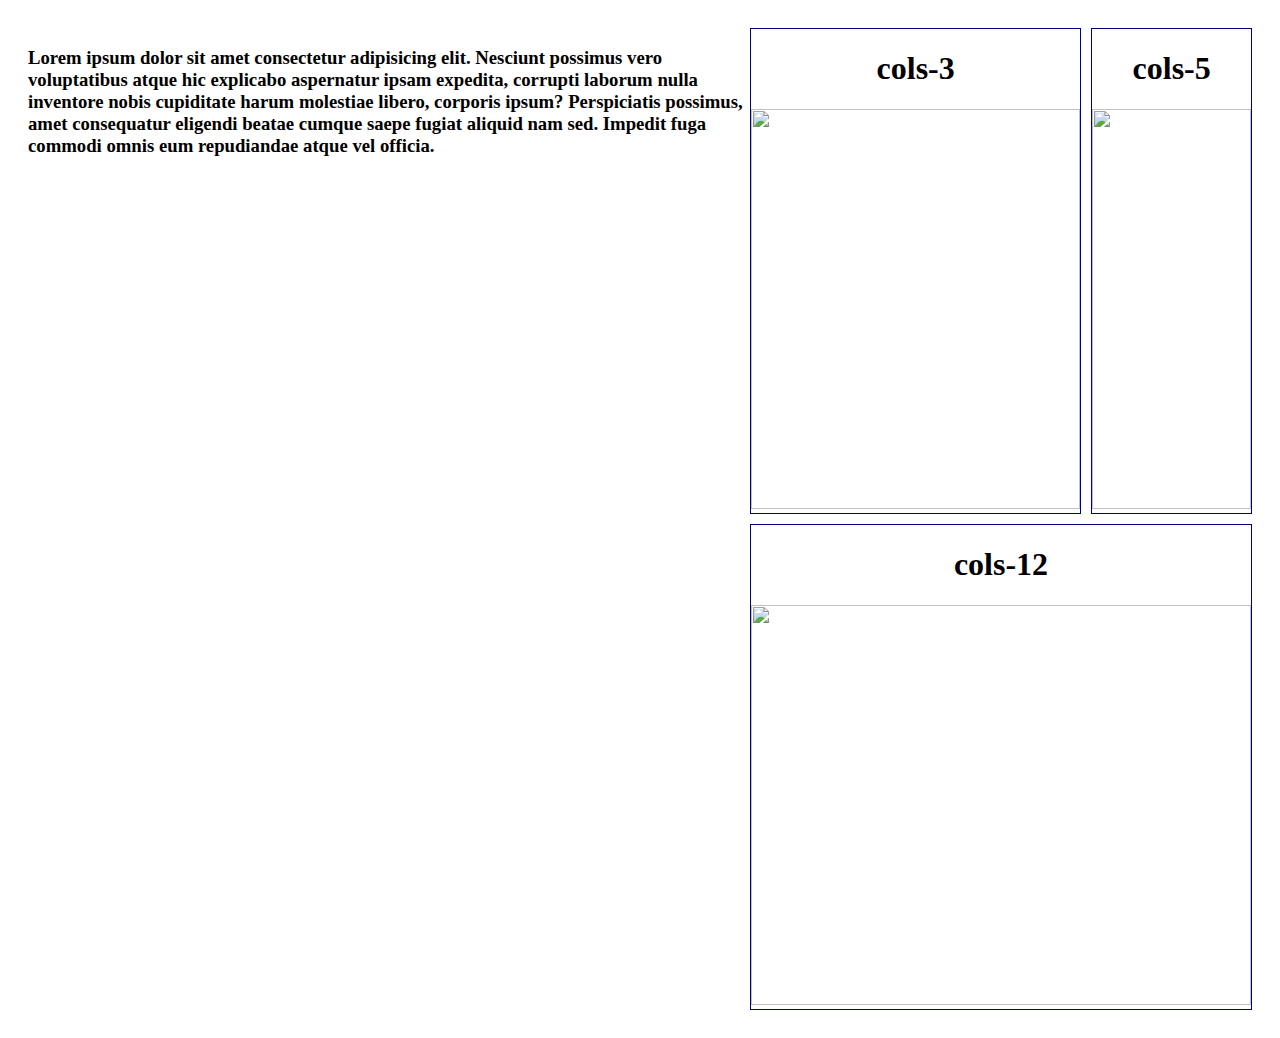
==== app.html @ 2cb253c0 ":Fish:lorem addd" ====
<!DOCTYPE html>
<html lang="en">
  <head>
    <meta charset="UTF-8" />
    <meta http-equiv="X-UA-Compatible" content="IE=edge" />
    <meta name="viewport" content="width=device-width, initial-scale=1.0" />
    <title>Document</title>
    <link rel="stylesheet" href="style.css" />

    <style>
       .main__box{
        display: flex;
        justify-content: center;
        padding: 20px 20px;
       }

      .grid {
        display: grid;
        grid-template-columns: repeat(12, 1fr);
        grid-gap: 10px;
      }

      
      .cols {
        border: 1px solid navy;
        text-align: center;
      }
      .grid_col_8 {
        grid-column: span 8;
      }
      .grid_col_4 {
        grid-column: span 4;
      }
     
      .grid_col_12 {
        grid-column: span 12;
        width: 500px;
        display: block;
        margin: auto;
        justify-content: center;
      }
      img{
        width: 100%;
        height: 400px;
      }

  @media only screen and (max-width: 576px) {
        .main__box{
        display: flex;
        justify-content: center;
        padding: 20px 20px;
}

        .grid_col_8 {
          grid-column: span 12;
        }
        .grid_col_4 {
          grid-column: span 12;
        }
        .grid_col_3 {
          grid-column: span 12;
        }
        .grid_col_12 {
          grid-column: span 12;
         
        }
        img{
        width: 100%;
        height: 200px;
      }
      }
    </style>
  </head>
  <body>
    <section class="main__section">
     <div class="main__box">
             <h3>Lorem ipsum dolor sit amet consectetur adipisicing elit. Nesciunt possimus vero voluptatibus atque hic explicabo aspernatur ipsam expedita, corrupti laborum nulla inventore nobis cupiditate harum molestiae libero, corporis ipsum? Perspiciatis possimus, amet consequatur eligendi beatae cumque saepe fugiat aliquid nam sed. Impedit fuga commodi omnis eum repudiandae atque vel officia.</h3>
      <div class="grid">
        <div class="cols grid_col_8">
          <h1>cols-3</h1>
          <img src="https://images.unsplash.com/photo-1552872673-9b7b99711ebb?ixlib=rb-4.0.3&ixid=M3wxMjA3fDB8MHxzZWFyY2h8MXx8MTkyMCUyMHglMjAxMDgwfGVufDB8fDB8fHww&w=1000&q=80" alt="">
        </div>
        <div class="cols grid_col_4">
          <h1>cols-5</h1>
          <img src="https://images.unsplash.com/photo-1552872673-9b7b99711ebb?ixlib=rb-4.0.3&ixid=M3wxMjA3fDB8MHxzZWFyY2h8MXx8MTkyMCUyMHglMjAxMDgwfGVufDB8fDB8fHww&w=1000&q=80" alt="">
        </div>
     <!--    <div class="cols grid_col_6">
          <h1>cols-5</h1>
          <img src="https://images.unsplash.com/photo-1552872673-9b7b99711ebb?ixlib=rb-4.0.3&ixid=M3wxMjA3fDB8MHxzZWFyY2h8MXx8MTkyMCUyMHglMjAxMDgwfGVufDB8fDB8fHww&w=1000&q=80" alt="">
        </div> -->
        <div class="cols grid_col_12">
          <h1>cols-12</h1>
          <img src="https://images.unsplash.com/photo-1552872673-9b7b99711ebb?ixlib=rb-4.0.3&ixid=M3wxMjA3fDB8MHxzZWFyY2h8MXx8MTkyMCUyMHglMjAxMDgwfGVufDB8fDB8fHww&w=1000&q=80" alt="">
        </div>
      </div>
     </div>
    </section>
  </body>
</html>
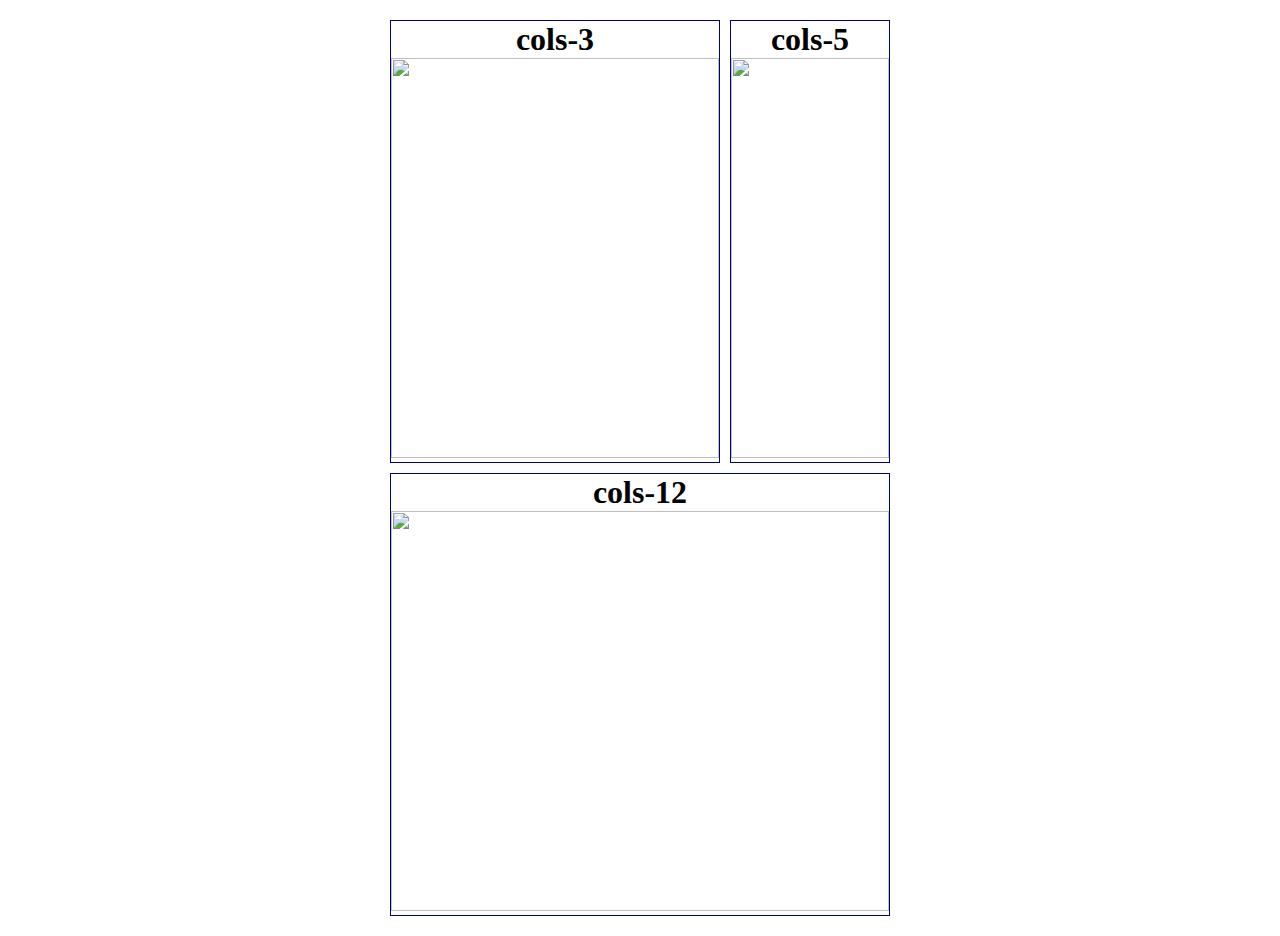
==== commit f47c66d8: ":fire:add" ====
--- a/app.html
+++ b/app.html
@@ -74,7 +74,7 @@
   <body>
     <section class="main__section">
      <div class="main__box">
-             <h3>Lorem ipsum dolor sit amet consectetur adipisicing elit. Nesciunt possimus vero voluptatibus atque hic explicabo aspernatur ipsam expedita, corrupti laborum nulla inventore nobis cupiditate harum molestiae libero, corporis ipsum? Perspiciatis possimus, amet consequatur eligendi beatae cumque saepe fugiat aliquid nam sed. Impedit fuga commodi omnis eum repudiandae atque vel officia.</h3>
+             
       <div class="grid">
         <div class="cols grid_col_8">
           <h1>cols-3</h1>
--- a/style.css
+++ b/style.css
@@ -0,0 +1,26 @@
+*{
+  margin: 0;
+  padding: 0;
+  box-sizing: border-box;
+}
+.main___container{
+    display: flex;
+    justify-content: center;
+}
+img{
+    width: 100%;
+    height: auto;
+}
+
+.main___container___data{
+    text-align: center;
+}
+.box___container{
+   /* display: flex;
+   justify-content: center; */
+   display: grid;
+   grid-template-columns: repeat();
+}
+.box{
+    width: 33%;
+}